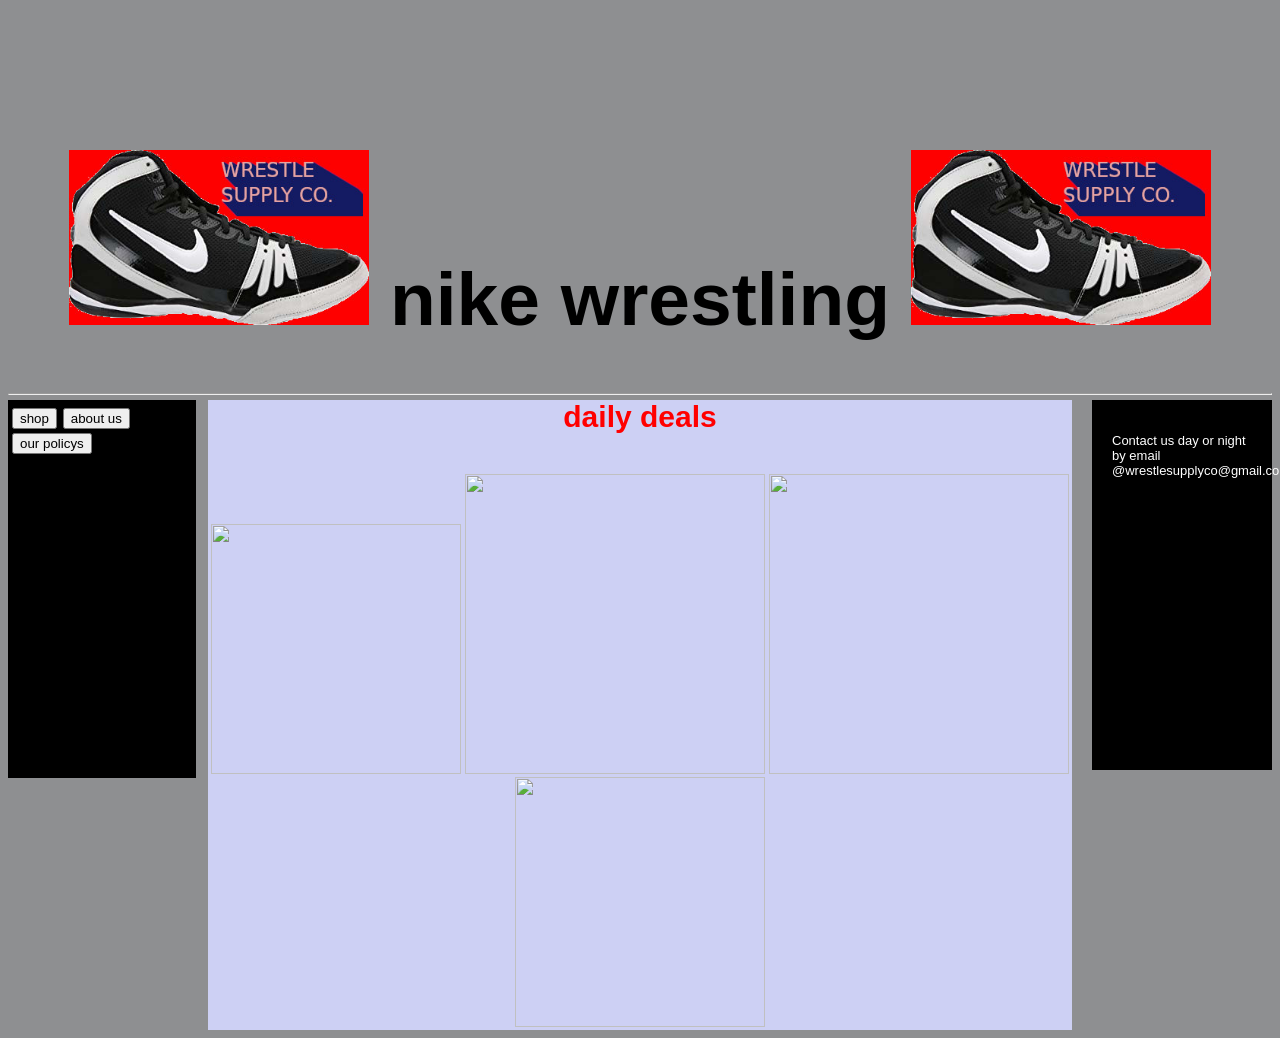
==== capstone project/capstonhomepage.html @ 470f2886 "capstone project" ====
<!DOCTYPE html>
<html>
<head>
<title>capstone project</title>
<link rel="stylesheet" type="text/css" href="capstoneproject.css" />

<body>
  <div style=text-align:left; id="header">
    <h1> <img src="capstonelogo2.jpg" width="300" height="175" border="0" />    nike wrestling      <img src="capstonelogo2.jpg" width="300" height="175" border="0" /></h1>
    <hr/>
  </div> 

  <div style=text-align:left id="leftcolumn">
    <button type="button">shop</button>
<button type="button">about us</button>
<button type="button">our policys</button>
  </div>
 <div style=text-align:left id="rightcolumn">
<p> Contact us day or night by email @wrestlesupplyco@gmail.com </p>
</div>
  <div stlye=text-align:center id="content">
    <h2>daily deals</h2>
    <br/>
    <img src="ad-here.gif" width="250" height="250" border="0"" /> <img src="blackinflict.jpg" width="300" height="300" border="0"" />   <img src="redhypersweep.jpg" width="300" height="300" border="0"" /> <img src="ad-here.gif" width="250" height="250" border="0"" />
  </div>


</body>
</html>
---- capstone project/capstoneproject.css ----
h1 {color:black;font-size:75px;text-align:center}
 h2 {color:red;font-size:30px;text-align:center}
body {
    font-family: Verdana, Arial, Helvetica, cursive, sans-serif;
    font-size: 13px;
    color:black;
    background-color:#8e8f91;
   
}

p {
  padding:20px;
}


#wrapper {
    width: 100%;
    min-width: 1000px;
    max-width: 2000px;
    margin: 0 auto;
}

#header {
    float: left;
    height: 300px;
    width: 100%;
    background:#8e8f91;
    font-size: 70px;
    font-family: Verdana, Arial, Helvetica, sans-serif;
    color:grey
    position-absolute
}


.myNav {
    display: block;

    line-height: 10px;
    float: left;
    height: 40px;
    width: 100%;
    background: #8e8f91;

}

.myNav ul {
    list-style: none;
    padding: 0;
    margin: 0;
     color:white;
}
.myNav li {
    display: inline-block;
    text-align: right;
     color:white;

}

.myNav li a {
    display: inline-block;
    text-align: center;
    padding: 14px 16px;
     color:white;

}

.myPic li a {
    display: inline-block;
    text-align: center;
    padding: 14px 16px;
  

}


#contentliquid {
    float: left;
    width: 100%;
    text-align:center;
   
}

#content {
  margin-top: 100px;
    margin-left: 200px;
    margin-right: 200px;
  background: #cdd0f4;
   text-align:center;
}

#leftcolumn {
    background: black;
    width: 180px;
     height:370px;
    float: left;
     font-size: 21px;
       color: white;
    margin-left:0px;
    border: 4px solid black 
}

#rightcolumn {
   background: black;
    width: 180px;
    height:370px;
    float: right;
    margin-right: 0px;
font-size: 13px;
    color:white;
    
}

#footer {

    position: absolute;
  bottom: 0;
  width: 100%;
  height: 0rem;    
 
}
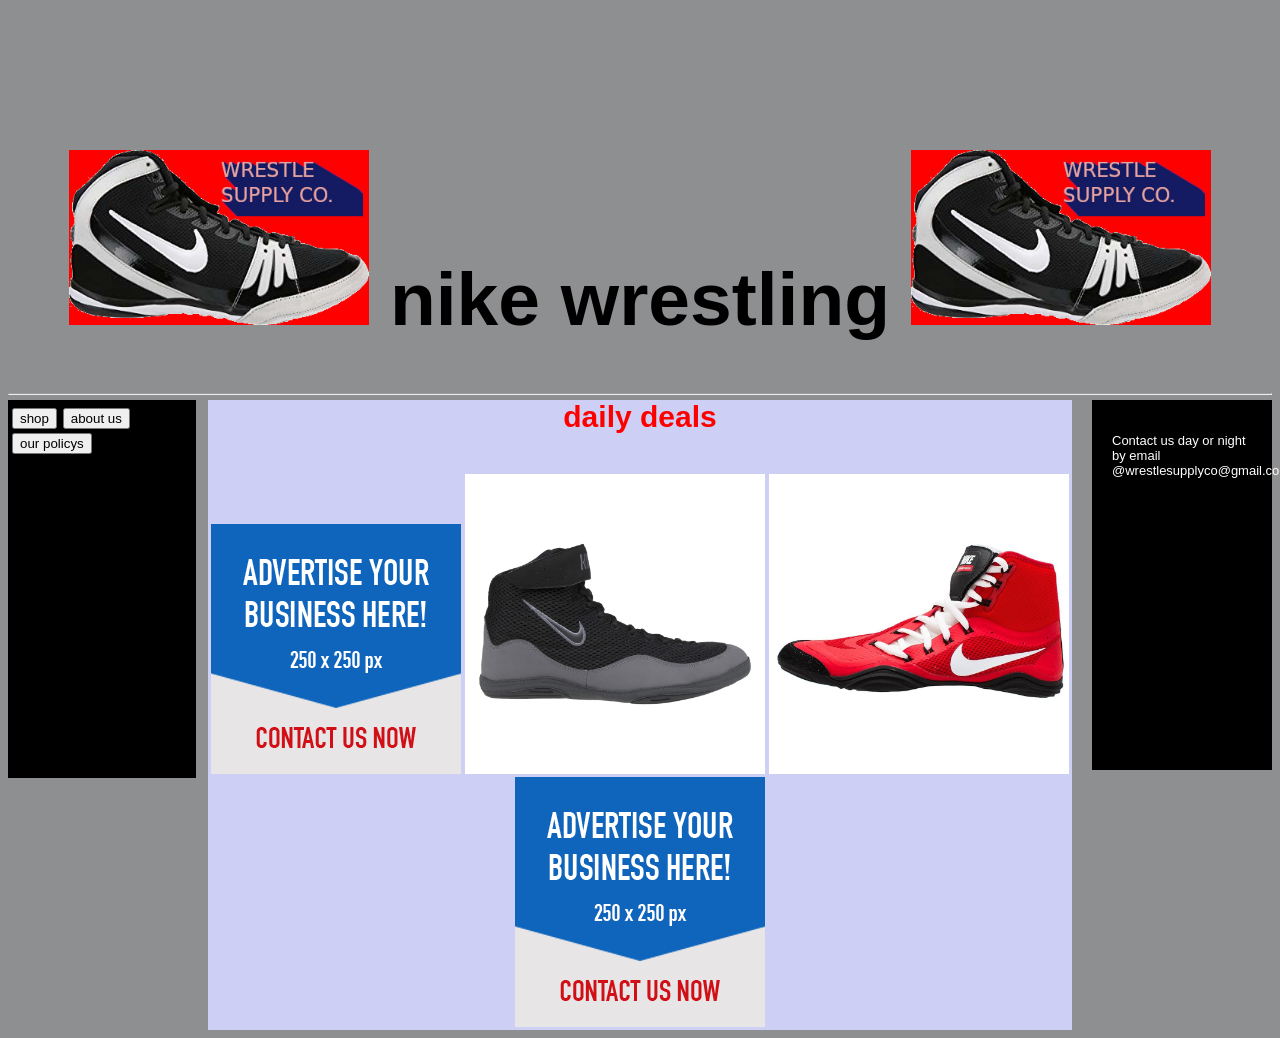
==== commit 8195085f: "Update capstonhomepage.html" ====
--- a/capstone project/capstonhomepage.html
+++ b/capstone project/capstonhomepage.html
@@ -21,7 +21,7 @@
   <div stlye=text-align:center id="content">
     <h2>daily deals</h2>
     <br/>
-    <img src="ad-here.gif" width="250" height="250" border="0"" /> <img src="blackinflict.jpg" width="300" height="300" border="0"" />   <img src="redhypersweep.jpg" width="300" height="300" border="0"" /> <img src="ad-here.gif" width="250" height="250" border="0"" />
+    <img src="Ad-here.gif" width="250" height="250" border="0"" /> <img src="blackinflict.jpg" width="300" height="300" border="0"" />   <img src="redhypersweep.jpg" width="300" height="300" border="0"" /> <img src="Ad-here.gif" width="250" height="250" border="0"" />
   </div>
 
 
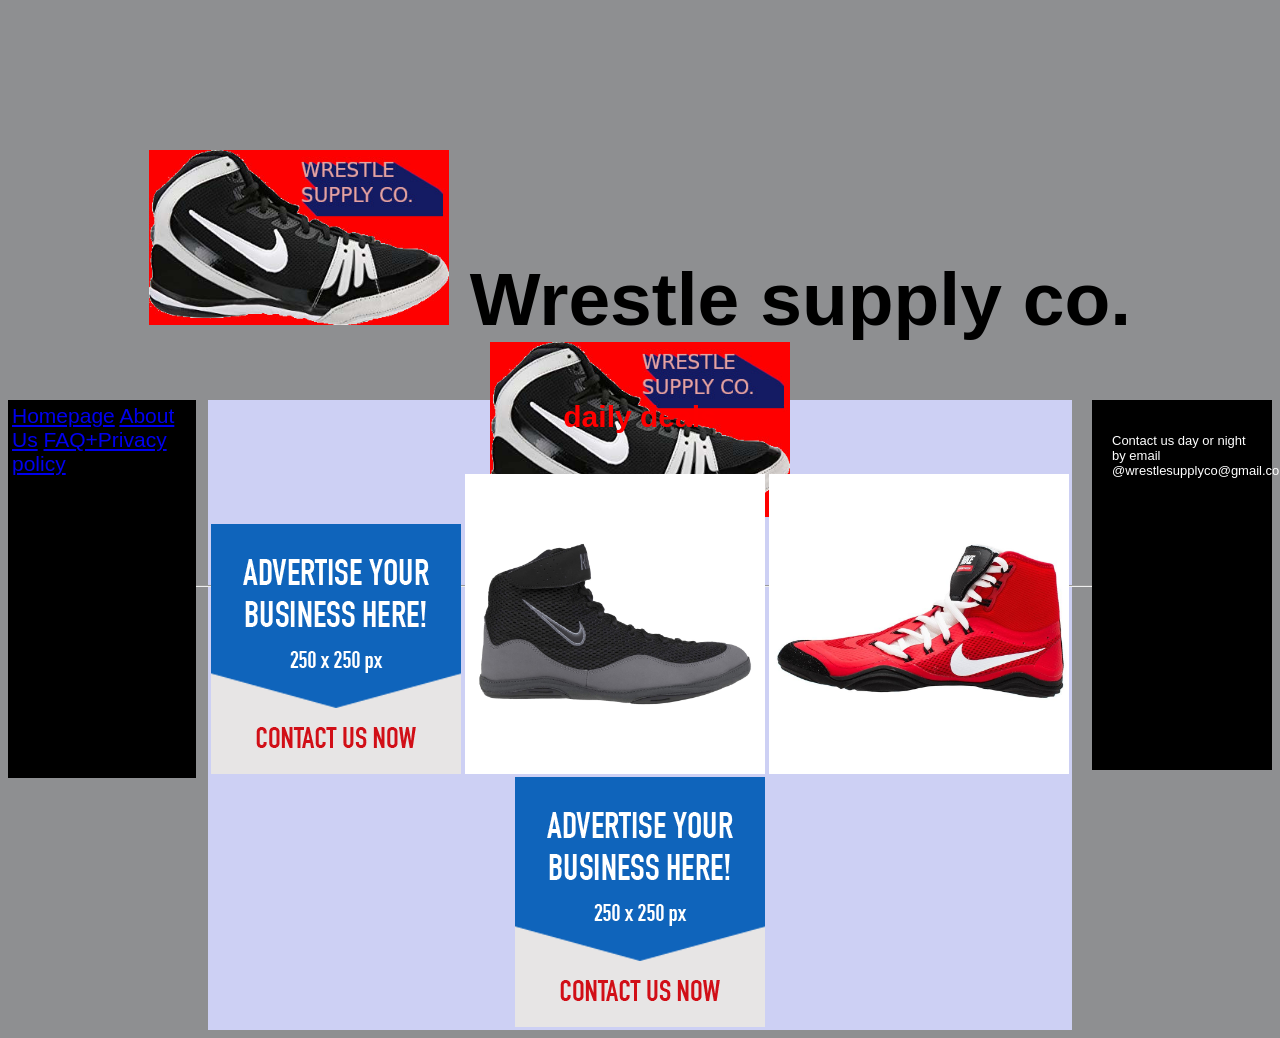
==== commit 82595d30: "added pages" ====
--- a/capstone project/capstonhomepage.html
+++ b/capstone project/capstonhomepage.html
@@ -6,14 +6,14 @@
 
 <body>
   <div style=text-align:left; id="header">
-    <h1> <img src="capstonelogo2.jpg" width="300" height="175" border="0" />    nike wrestling      <img src="capstonelogo2.jpg" width="300" height="175" border="0" /></h1>
+    <h1> <img src="capstonelogo2.jpg" width="300" height="175" border="0" />    Wrestle supply co.       <img src="capstonelogo2.jpg" width="300" height="175" border="0" /></h1>
     <hr/>
   </div> 
 
   <div style=text-align:left id="leftcolumn">
-    <button type="button">shop</button>
-<button type="button">about us</button>
-<button type="button">our policys</button>
+   <a href="capstonhomepage.html">Homepage</a> 
+<a href="capstonecompanyprofile.html">About Us</a> 
+<a href="FAQ.html">FAQ+Privacy policy</a> 
   </div>
  <div style=text-align:left id="rightcolumn">
 <p> Contact us day or night by email @wrestlesupplyco@gmail.com </p>
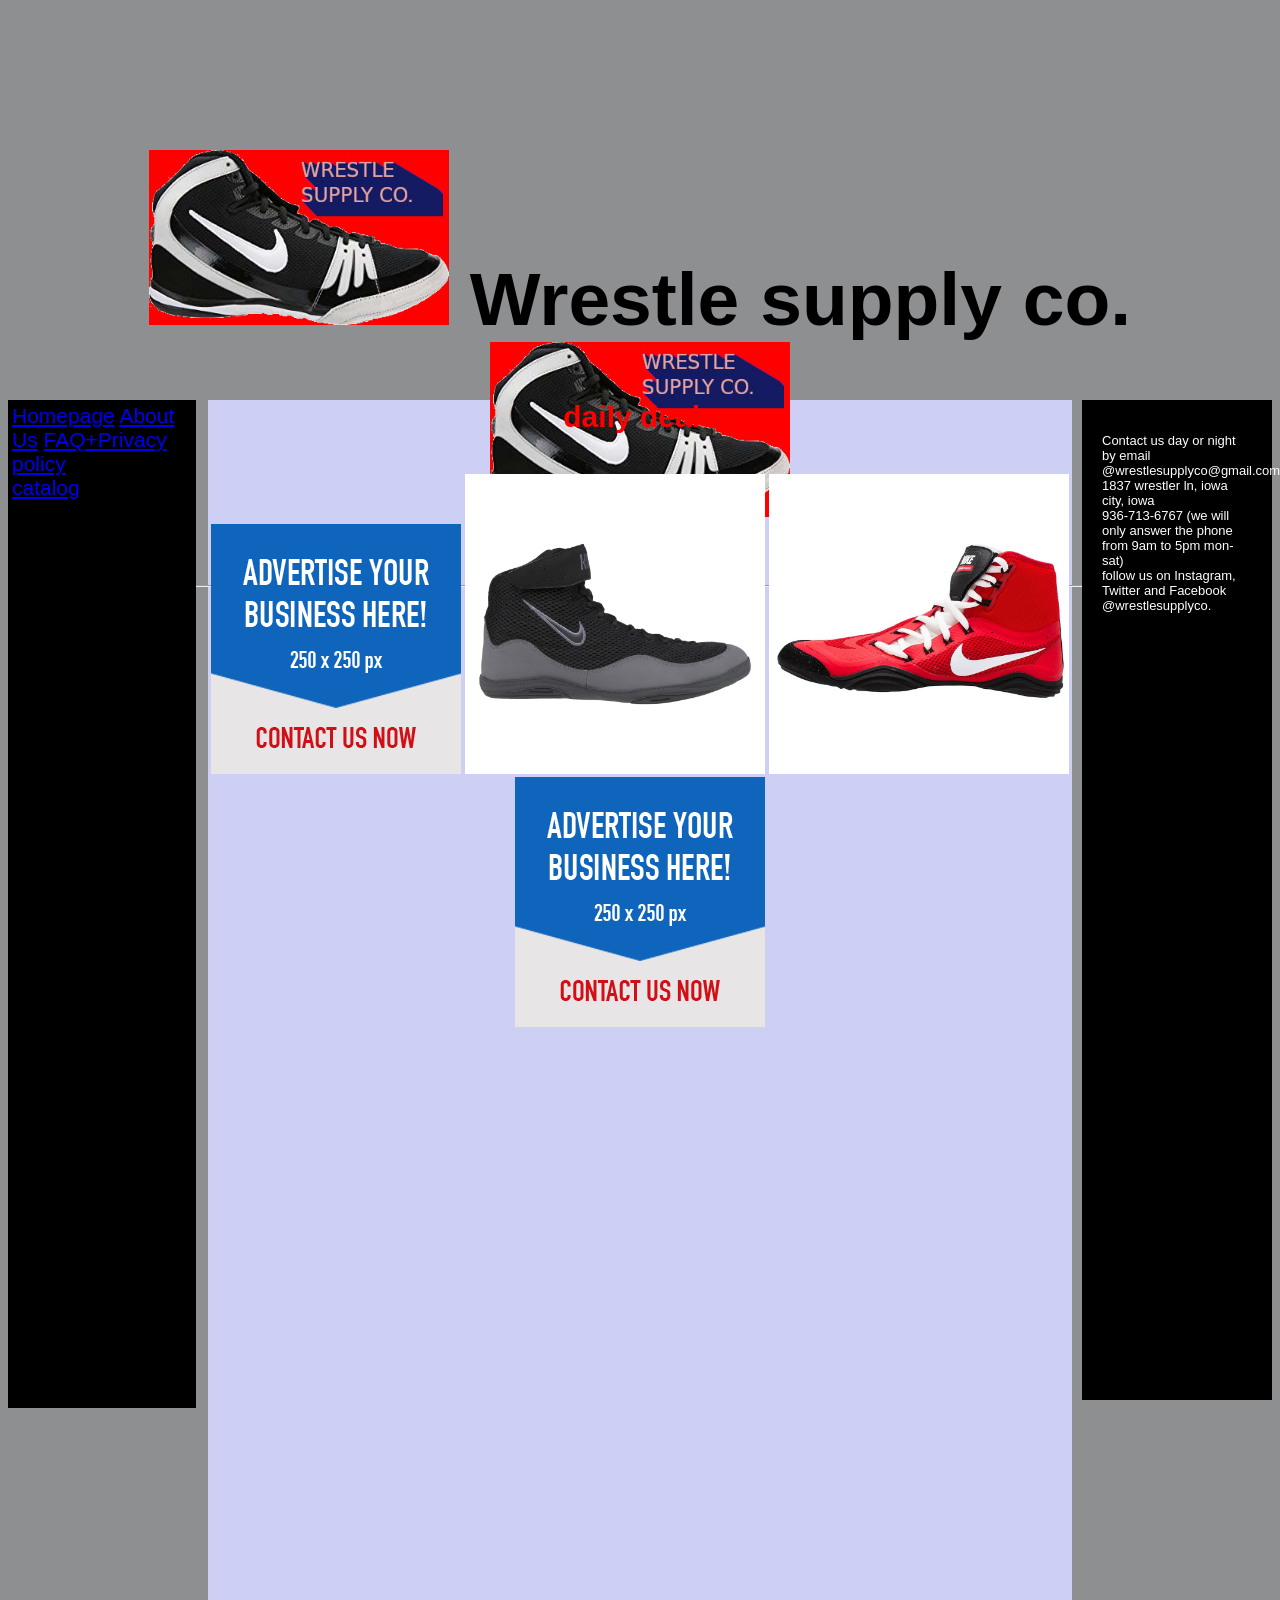
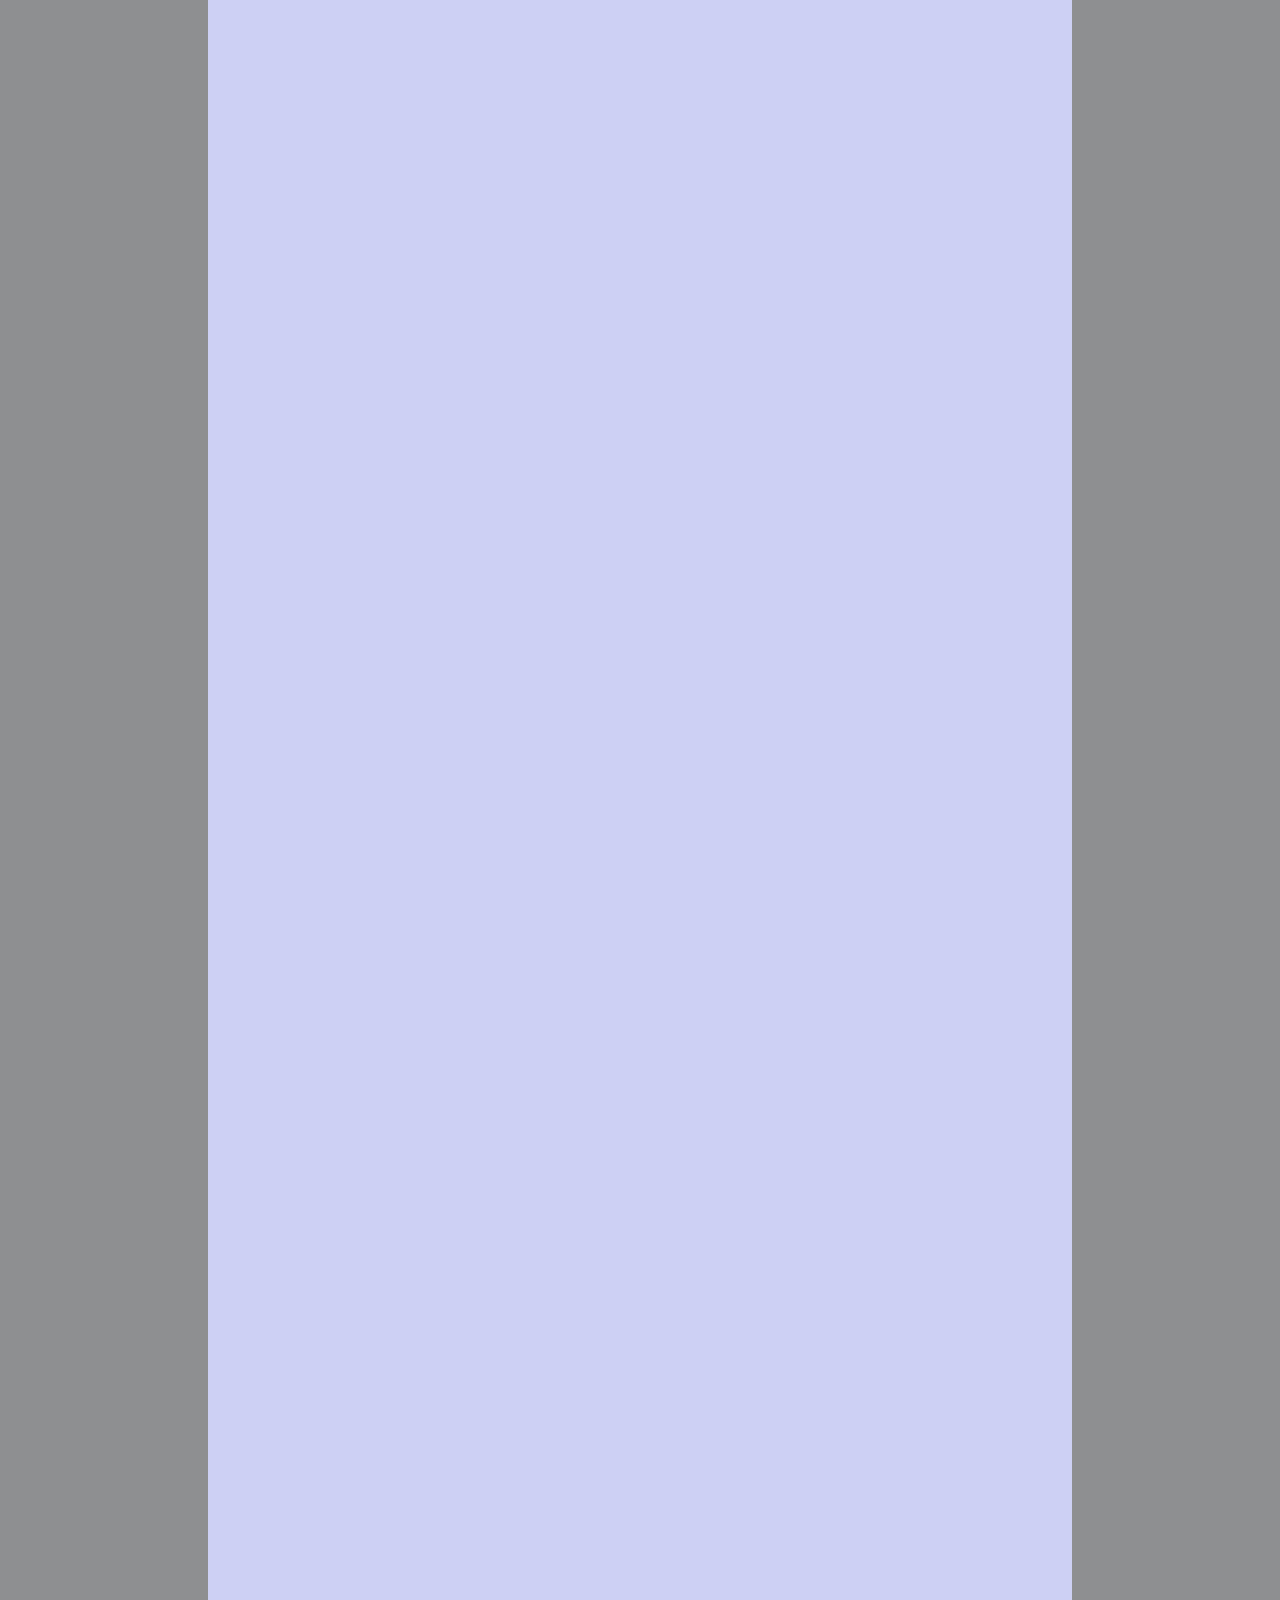
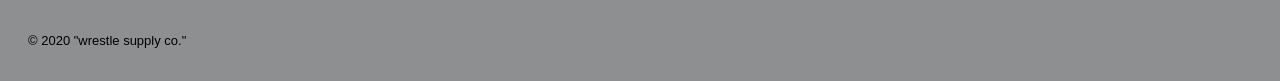
==== commit 0ead8f0c: "updates" ====
--- a/capstone project/capstonhomepage.html
+++ b/capstone project/capstonhomepage.html
@@ -5,18 +5,28 @@
 <link rel="stylesheet" type="text/css" href="capstoneproject.css" />
 
 <body>
+<script>
+function myFunction() {
+  alert("Welcome to wrestle supply co.");
+}
+</script>
   <div style=text-align:left; id="header">
-    <h1> <img src="capstonelogo2.jpg" width="300" height="175" border="0" />    Wrestle supply co.       <img src="capstonelogo2.jpg" width="300" height="175" border="0" /></h1>
+    <h1> <img src="capstonelogo2.jpg" width="300" height="175" border="0" />   Wrestle supply co.      <img src="capstonelogo2.jpg" width="300" height="175" border="0" /></h1>
     <hr/>
   </div> 
 
+  
   <div style=text-align:left id="leftcolumn">
    <a href="capstonhomepage.html">Homepage</a> 
 <a href="capstonecompanyprofile.html">About Us</a> 
 <a href="FAQ.html">FAQ+Privacy policy</a> 
+ <br/> <a href="catalog.html">catalog</a> 
   </div>
  <div style=text-align:left id="rightcolumn">
-<p> Contact us day or night by email @wrestlesupplyco@gmail.com </p>
+<p> Contact us day or night by email @wrestlesupplyco@gmail.com 
+<Br/> 1837 wrestler ln, iowa city, iowa
+<br/> 936-713-6767 (we will only answer the phone from 9am to 5pm mon-sat)
+<br/> follow us on Instagram, Twitter and Facebook @wrestlesupplyco.  </p>
 </div>
   <div stlye=text-align:center id="content">
     <h2>daily deals</h2>
@@ -24,6 +34,6 @@
     <img src="Ad-here.gif" width="250" height="250" border="0"" /> <img src="blackinflict.jpg" width="300" height="300" border="0"" />   <img src="redhypersweep.jpg" width="300" height="300" border="0"" /> <img src="Ad-here.gif" width="250" height="250" border="0"" />
   </div>
 
-
+<p> &copy; 2020 "wrestle supply co."</P>
 </body>
 </html>
--- a/capstone project/capstoneproject.css
+++ b/capstone project/capstoneproject.css
@@ -84,6 +84,7 @@
   margin-top: 100px;
     margin-left: 200px;
     margin-right: 200px;
+	height:3100px;
   background: #cdd0f4;
    text-align:center;
 }
@@ -91,7 +92,7 @@
 #leftcolumn {
     background: black;
     width: 180px;
-     height:370px;
+     height:1000px;
     float: left;
      font-size: 21px;
        color: white;
@@ -101,8 +102,8 @@
 
 #rightcolumn {
    background: black;
-    width: 180px;
-    height:370px;
+    width: 190px;
+    height:1000px;
     float: right;
     margin-right: 0px;
 font-size: 13px;
